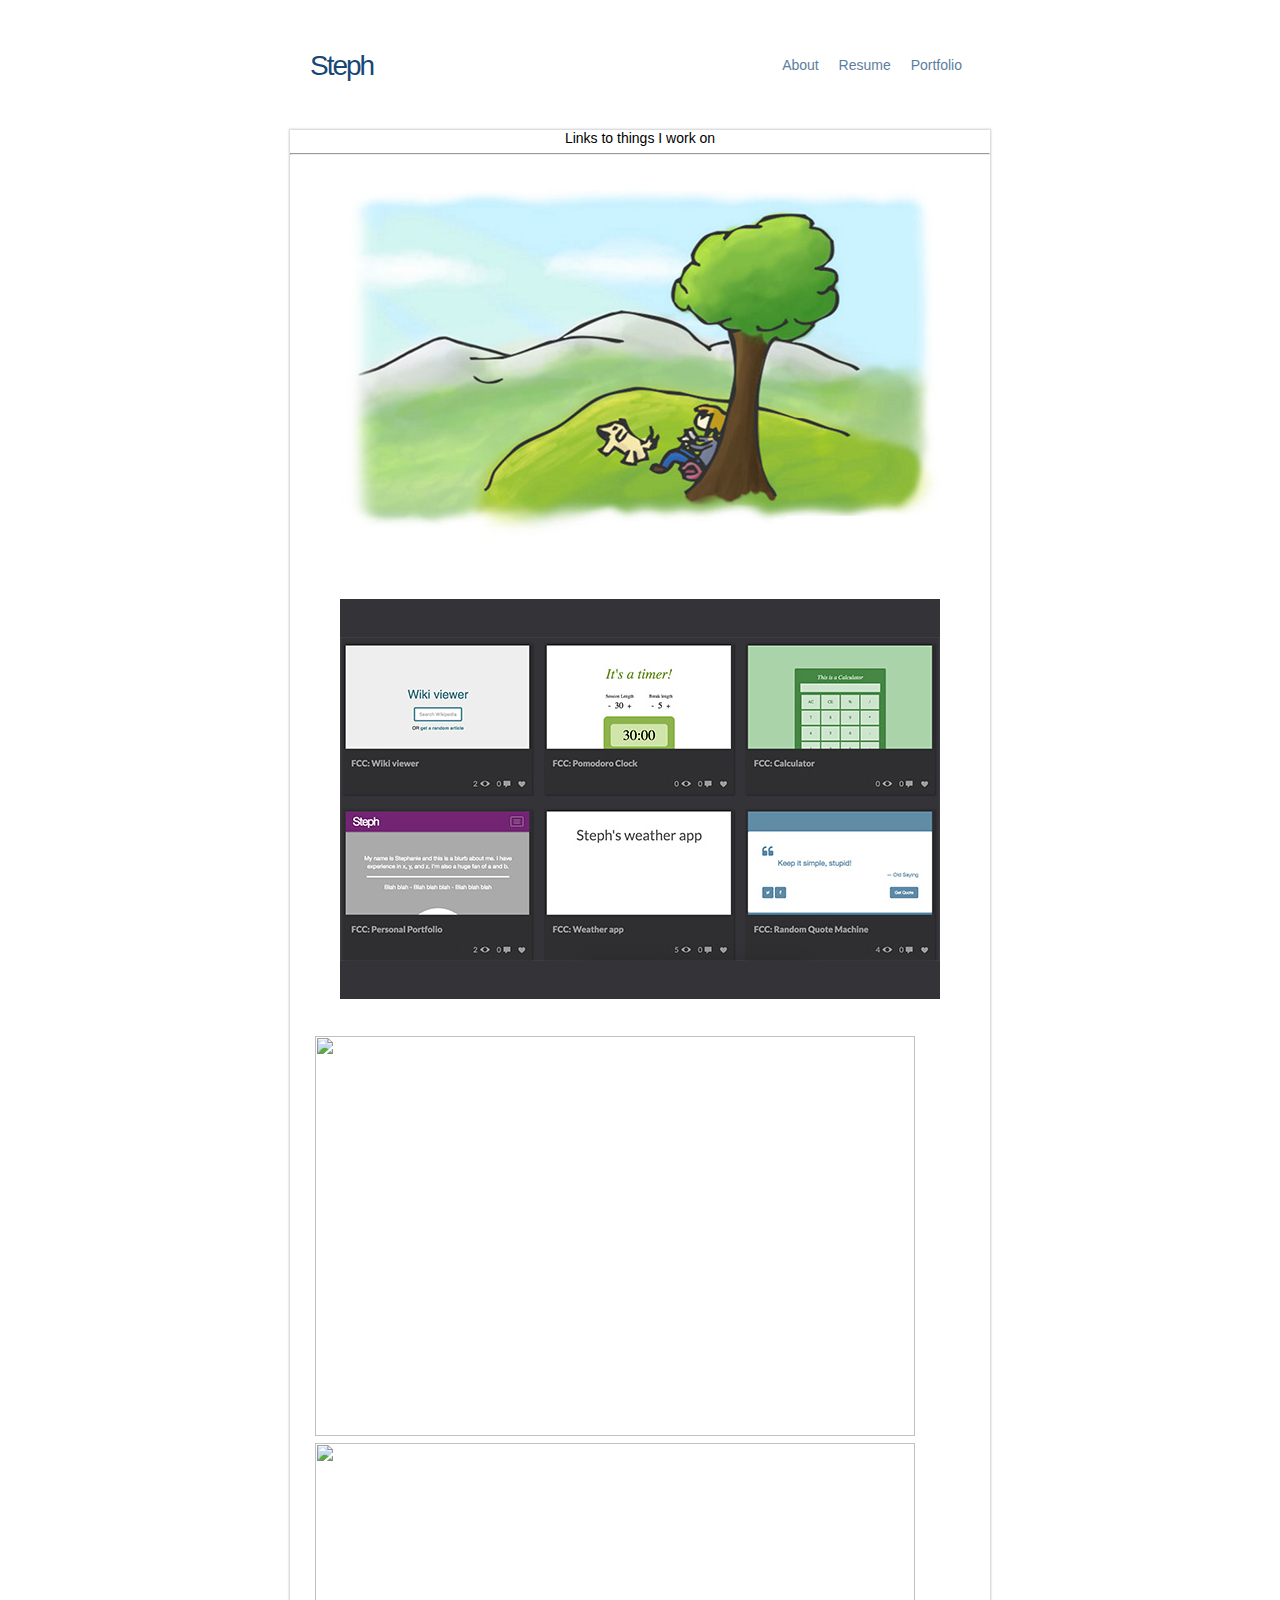
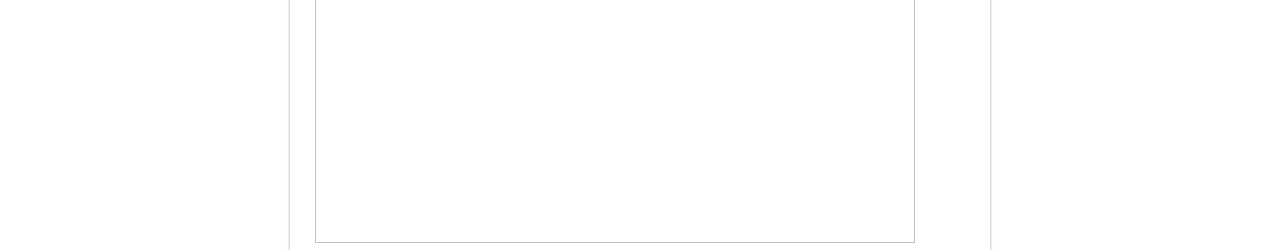
==== portfolio.html @ f1b9038e "redesigning website. Part 1: new home page" ====
<!DOCTYPE html>
<head>
  <title>Stephanie Wang</title>
  <meta name="viewport" content="width=device-width, initial-scale=1, minimum-scale=1, maximum-scale=1"> 
  <link rel="stylesheet" href="css/index.css">
</head>

<body>
  <div id="nav">
    <a class="nav-brand" href="index.html">Steph</a>

    <div id="menu-items">
      <div class="menu-item"><a href="index.html" class="active">About</a></div>
      <div class="menu-item"><a href="resume.html">Resume</a></div>
      <div class="menu-item"><a href="portfolio.html">Portfolio</a></div>
    </div>
  </div>

  <div class="row text-center shadow target" id="portfolio">
    <div class="col-md-12 section-head">Links to things I work on</div>
    <div class="col-md-12">
      <hr class="grey">
    </div>
    <div class="col-md-6 portfolio-item">
        <img src="img/indigo.jpg" class="img-responsive portfolio-img"></img>
        <a href="http://indigocomic.net" class="portfolio-label">
          Indigo: Webcomic
        </a>
    </div>
    <div class="col-md-6 portfolio-item">
        <img src="img/codepen.jpg" class="img-responsive portfolio-img"></img>
        <a href="http://codepen.io/stephwang36/" class="portfolio-label">
          Codepen: Front end things
        </a>
    </div>
    <div class="col-md-6 portfolio-item">
      <img src="http://placekitten.com/600/400" class="img-responsive portfolio-img"></img>
      <a href="http://codepen.io/stephwang36/" class="portfolio-label">
          Cat
      </a>
    </div>
    <div class="col-md-6 portfolio-item">
      <img src="http://placekitten.com/600/400" class="img-responsive portfolio-img"></img>
      <a href="http://codepen.io/stephwang36/" class="portfolio-label">
          Cat
      </a>
    </div>
  </div>
</body>
---- css/index.css ----
body {
  font-family: sans-serif;
  font-size: 14px;
  font-color: #333;
  text-align: center;
  max-width: 700px;
  margin: 0px auto;
}

a {
  text-decoration: none;
  color: #5B7EA1;
}

a:hover {
  color: #114274;
}

#nav {
  padding: 20px;
  height: 30px;
  margin: 0px auto;
  text-align: left;
  margin: 30px auto;
}

#nav div {
  display: inline-block;
}

#menu-items {
  float: right;
  line-height: 30px;
}

.menu-item {
  padding: 0px 8px;
}

.nav-brand {
  color: #164775;
  font-size: 28px;
  letter-spacing: -2px;
}

#content {
  margin: 0px auto;
  max-width: 1024px;
}

#intro div {
  display: inline-block;
}

.intro-img {
 width: 25%;
 margin: 20px;
 min-width: 200px;
}

.intro-text {
  width: 45%;
  line-height: 20px;
  position: relative;
  top: -50px;
  margin: 20px;
}

.portfolio-item{
  padding: 0px 20px;
}

.portfolio-img{
  height: 400px;
  width: 600px;
  transition: all ease 0.3s;
  -moz-transition: all ease 0.3s;
  -webkit-transition: all ease 0.3s;
  -o-transition: all ease 0.3s;
  -ms-transition: all ease 0.3s;
}

.portfolio-label{
  position: relative;
  color: #23527c;
  top: -190px;
  z-index: 3;
  font-size: 30px;
  font-style: italic;
  visibility: hidden;
}

.portfolio-item:hover .portfolio-img{
  opacity: 0.2;
}
.portfolio-item:hover .portfolio-label{
  visibility: visible;
}

.shadow{
  box-shadow: 0px 0px 2px 1px rgba(0, 0, 0, 0.2);
}

.message {
  height: 100px;
}

#footer {
  padding: 20px;
}
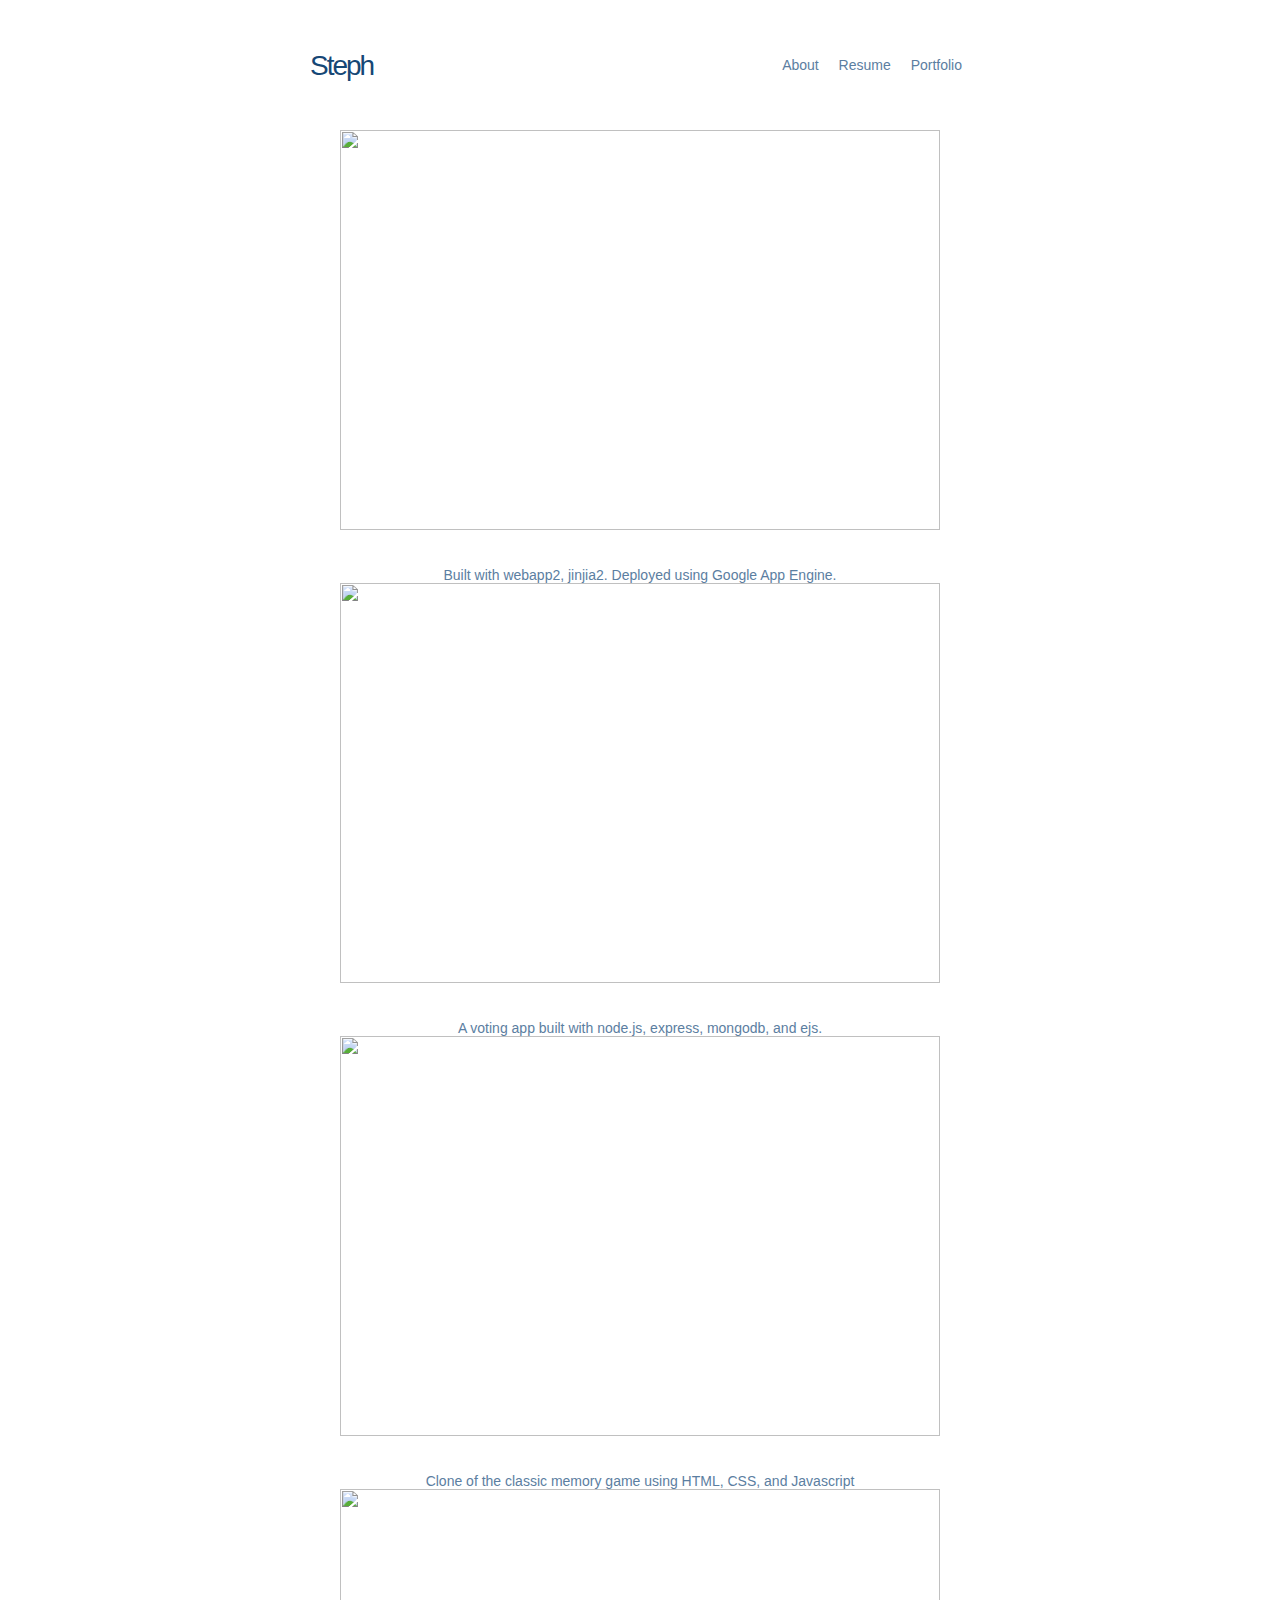
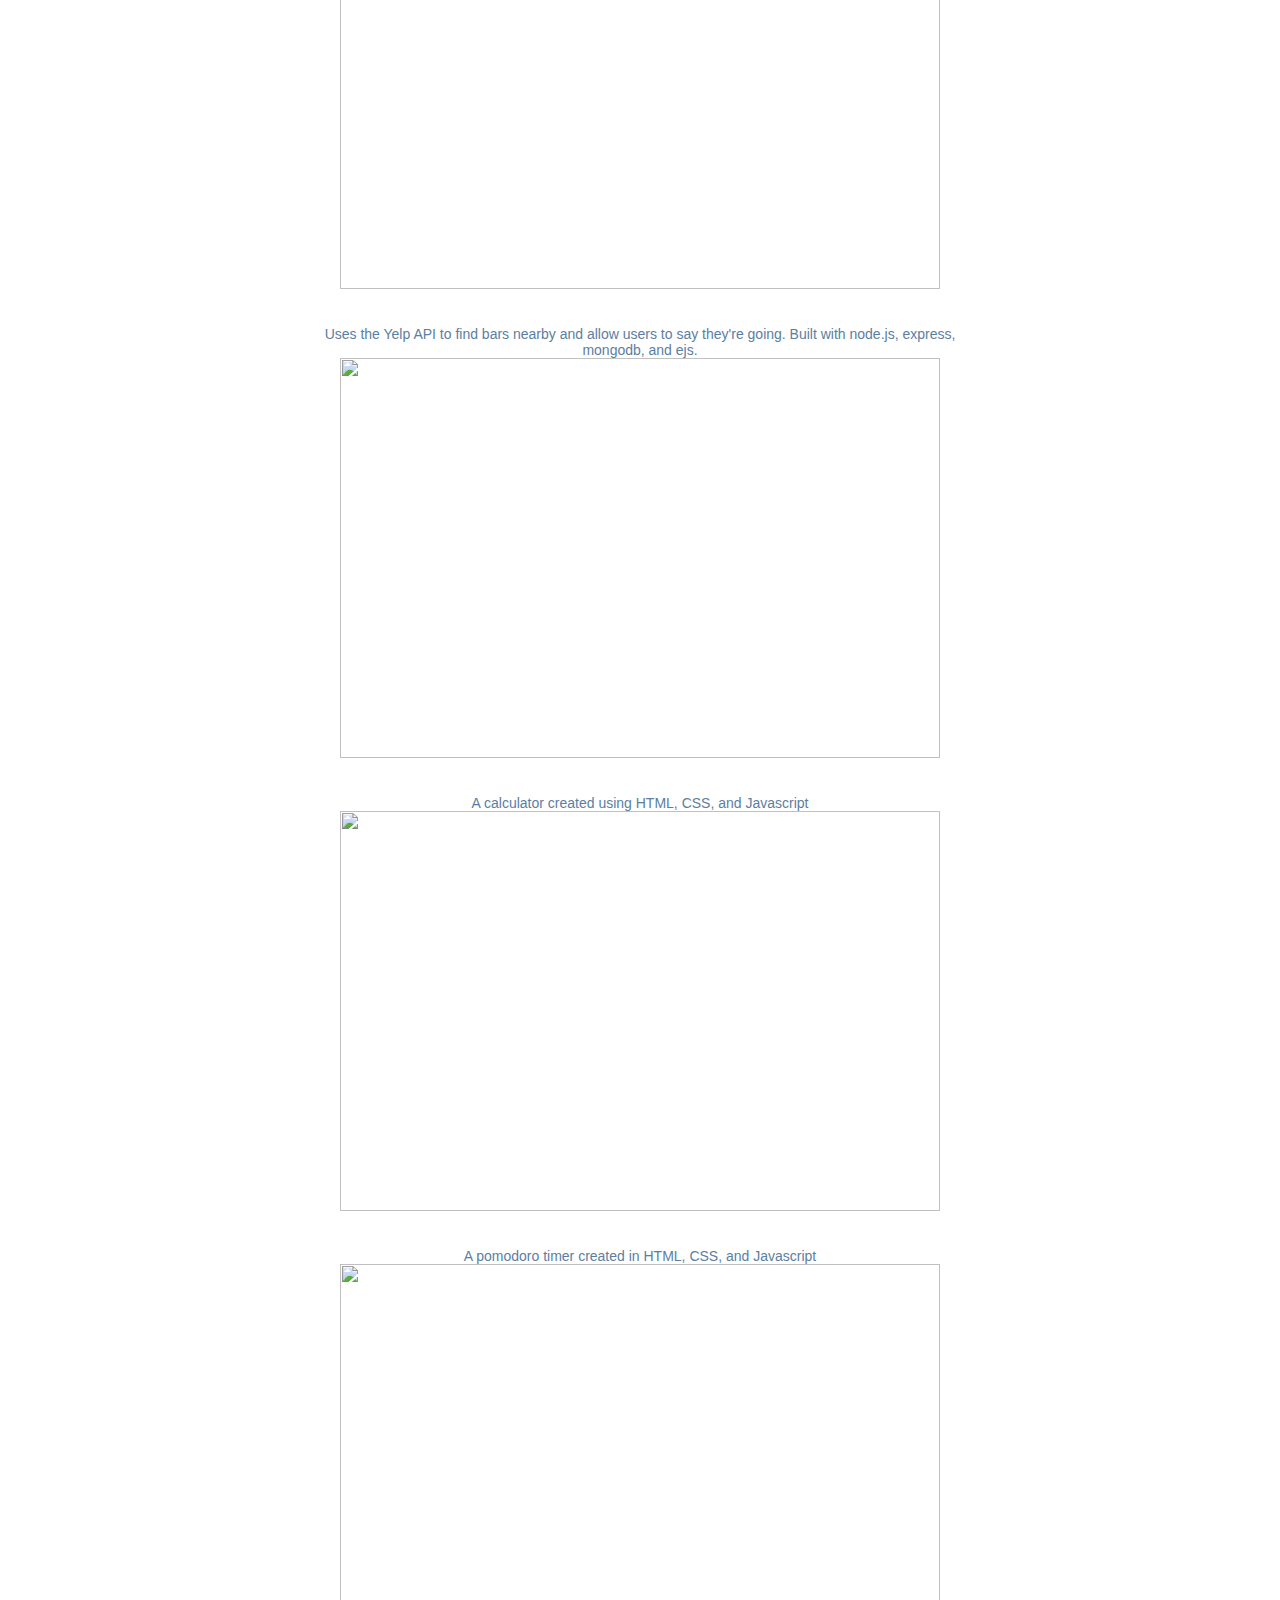
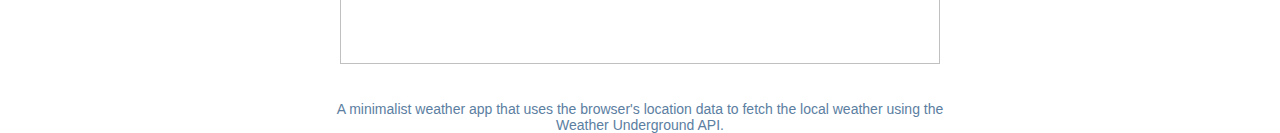
==== commit 4bf81737: "string changes" ====
--- a/portfolio.html
+++ b/portfolio.html
@@ -1,7 +1,7 @@
 <!DOCTYPE html>
 <head>
   <title>Stephanie Wang</title>
-  <meta name="viewport" content="width=device-width, initial-scale=1, minimum-scale=1, maximum-scale=1"> 
+  <meta name="viewport" content="width=device-width, initial-scale=1">
   <link rel="stylesheet" href="css/index.css">
 </head>
 
@@ -16,34 +16,104 @@
     </div>
   </div>
 
-  <div class="row text-center shadow target" id="portfolio">
-    <div class="col-md-12 section-head">Links to things I work on</div>
-    <div class="col-md-12">
-      <hr class="grey">
-    </div>
-    <div class="col-md-6 portfolio-item">
-        <img src="img/indigo.jpg" class="img-responsive portfolio-img"></img>
-        <a href="http://indigocomic.net" class="portfolio-label">
-          Indigo: Webcomic
-        </a>
-    </div>
-    <div class="col-md-6 portfolio-item">
-        <img src="img/codepen.jpg" class="img-responsive portfolio-img"></img>
-        <a href="http://codepen.io/stephwang36/" class="portfolio-label">
-          Codepen: Front end things
-        </a>
-    </div>
-    <div class="col-md-6 portfolio-item">
-      <img src="http://placekitten.com/600/400" class="img-responsive portfolio-img"></img>
-      <a href="http://codepen.io/stephwang36/" class="portfolio-label">
-          Cat
-      </a>
-    </div>
-    <div class="col-md-6 portfolio-item">
-      <img src="http://placekitten.com/600/400" class="img-responsive portfolio-img"></img>
-      <a href="http://codepen.io/stephwang36/" class="portfolio-label">
-          Cat
-      </a>
-    </div>
+  <div id="portfolio">
+    <a href="https://udacity-web-app-144103.appspot.com/">
+      <div class="portfolio-item">
+          <img src="assets/wiki.png" class="portfolio-img"></img>
+          <div class="portfolio-text">
+            <div class="portfolio-label">
+              Minimalist wiki
+            </div>
+            <div class="portfolio-description">
+              Built with webapp2, jinjia2. Deployed using Google App Engine.
+            </div>
+          </div>
+      </div>
+    </a>
+
+    <a href="https://calm-falls-84350.herokuapp.com/">
+      <div class="portfolio-item">
+          <img src="assets/voting.png" class="portfolio-img"></img>
+          <div class="portfolio-text">
+            <div class="portfolio-label">
+              Voting app
+            </div>
+            <div class="portfolio-description">
+              A voting app built with node.js, express, mongodb, and ejs.
+            </div>
+          </div>
+      </div>
+    </a>
+
+    <a href="http://codepen.io/stephwang36/full/wWNyPq">
+      <div class="portfolio-item">
+          <img src="assets/simon.png" class="portfolio-img"></img>
+          <div class="portfolio-text">
+            <div class="portfolio-label">
+              Simon(tm) game
+            </div>
+            <div class="portfolio-description">
+              Clone of the classic memory game using HTML, CSS, and Javascript
+          </div>
+        </div>
+      </div>
+    </a>
+
+    <a href="https://fcc-social-app.herokuapp.com/">
+      <div class="portfolio-item">
+          <img src="assets/social.png" class="portfolio-img"></img>
+          <div class="portfolio-text">
+            <div class="portfolio-label">
+              Social app
+            </div>
+            <div class="portfolio-description">
+              Uses the Yelp API to find bars nearby and allow users to say they're going. Built with node.js, express, mongodb, and ejs.
+            </div>
+          </div>
+      </div>
+    </a>
+
+    <a href="http://codepen.io/stephwang36/full/zBwyZo">
+      <div class="portfolio-item">
+        <img src="assets/calculator.png" class="portfolio-img"></img>
+        <div class="portfolio-text">
+          <div class="portfolio-label">
+            Calculator
+          </div>
+          <div class="portfolio-description">
+            A calculator created using HTML, CSS, and Javascript
+          </div>
+        </div>
+      </div>
+    </a>
+
+    <a href="http://codepen.io/stephwang36/full/rLwZPw">
+      <div class="portfolio-item">
+        <img src="assets/timer.png" class="portfolio-img"></img>
+        <div class="portfolio-text">
+          <div class="portfolio-label">
+            Pomodoro clock
+          </div>
+          <div class="portfolio-description">
+            A pomodoro timer created in HTML, CSS, and Javascript
+          </div>
+        </div>
+      </div>
+    </a>
+
+    <a href="http://codepen.io/stephwang36/full/mERqdR">
+      <div class="portfolio-item">
+        <img src="assets/weather.png" class="portfolio-img"></img>
+        <div class="portfolio-text">
+          <div class="portfolio-label">
+            Weather app
+          </div>
+          <div class="portfolio-description">
+            A minimalist weather app that uses the browser's location data to fetch the local weather using the Weather Underground API.
+          </div>
+        </div>
+      </div>
+    </a>
+
   </div>
 </body>--- a/css/index.css
+++ b/css/index.css
@@ -66,6 +66,12 @@
   margin: 20px;
 }
 
+object {
+  width: 100%;
+  height: 1000px;
+  margin-bottom: 100px;
+}
+
 .portfolio-item{
   padding: 0px 20px;
 }
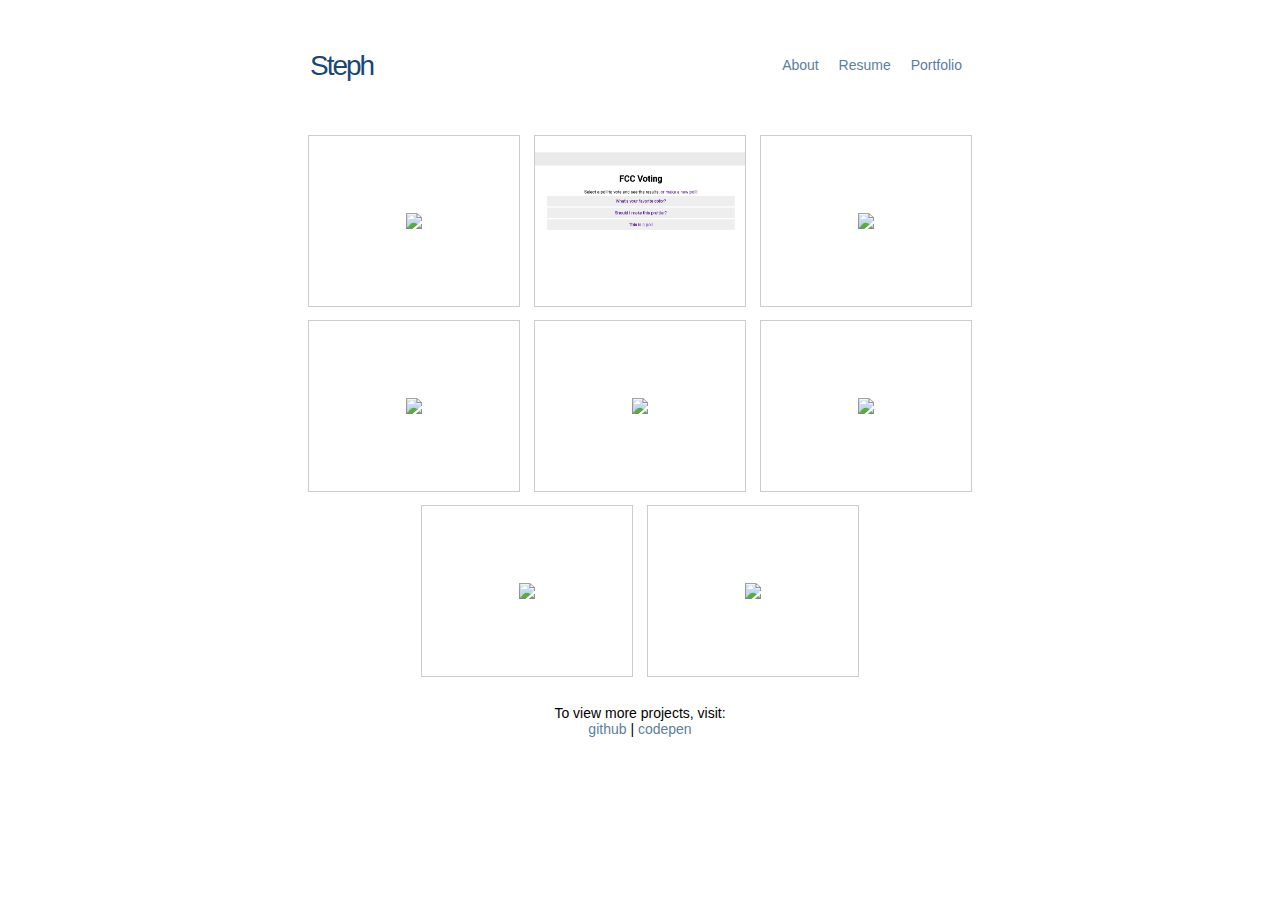
==== commit 24b54b98: "string changes" ====
--- a/portfolio.html
+++ b/portfolio.html
@@ -115,5 +115,26 @@
       </div>
     </a>
 
+    <a href="http://indigocomic.net">
+      <div class="portfolio-item">
+        <img src="assets/indigo.jpg" class="portfolio-img"></img>
+        <div class="portfolio-text">
+          <div class="portfolio-label">
+            Webcomic: Indigo
+          </div>
+          <div class="portfolio-description">
+            A webcomic I started as a hobby.
+          </div>
+        </div>
+      </div>
+    </a>
+
   </div>
+
+  <div id="footer">
+    To view more projects, visit: <br>
+    <a href="https://github.com/stephwang">github</a> | 
+    <a href="http://codepen.io/stephwang36">codepen</a>
+  </div>
+
 </body>--- a/css/index.css
+++ b/css/index.css
@@ -72,13 +72,27 @@
   margin-bottom: 100px;
 }
 
+.portfolio {
+  margin: 10px auto 20px auto;
+}
+
 .portfolio-item{
-  padding: 0px 20px;
+  display: inline-block;
+  position: relative;
+  height: 170px;
+  width: 210px;
+  border: 1px solid #ccc;
+  margin: 5px;
 }
 
 .portfolio-img{
-  height: 400px;
-  width: 600px;
+  max-width:100%;
+  max-height:100%;
+  position: absolute;
+  top: 50%;
+  left: 50%;
+  margin-right: -50%;
+  transform: translate(-50%, -50%);
   transition: all ease 0.3s;
   -moz-transition: all ease 0.3s;
   -webkit-transition: all ease 0.3s;
@@ -86,29 +100,33 @@
   -ms-transition: all ease 0.3s;
 }
 
+.portfolio-text {
+  width: 190px;
+  position: absolute;
+  z-index: 3;
+  visibility: hidden;
+  top: 50%;
+  left: 50%;
+  transform: translate(-50%, -50%);
+}
+
 .portfolio-label{
-  position: relative;
-  color: #23527c;
-  top: -190px;
-  z-index: 3;
-  font-size: 30px;
+  font-size: 18px;
   font-style: italic;
-  visibility: hidden;
+}
+
+.portfolio-description{
+  margin-top: 5px;
+  font-size: 13px;
+  font-style: italic;
+  color: #333;
 }
 
 .portfolio-item:hover .portfolio-img{
   opacity: 0.2;
 }
-.portfolio-item:hover .portfolio-label{
+.portfolio-item:hover .portfolio-text{
   visibility: visible;
-}
-
-.shadow{
-  box-shadow: 0px 0px 2px 1px rgba(0, 0, 0, 0.2);
-}
-
-.message {
-  height: 100px;
 }
 
 #footer {
